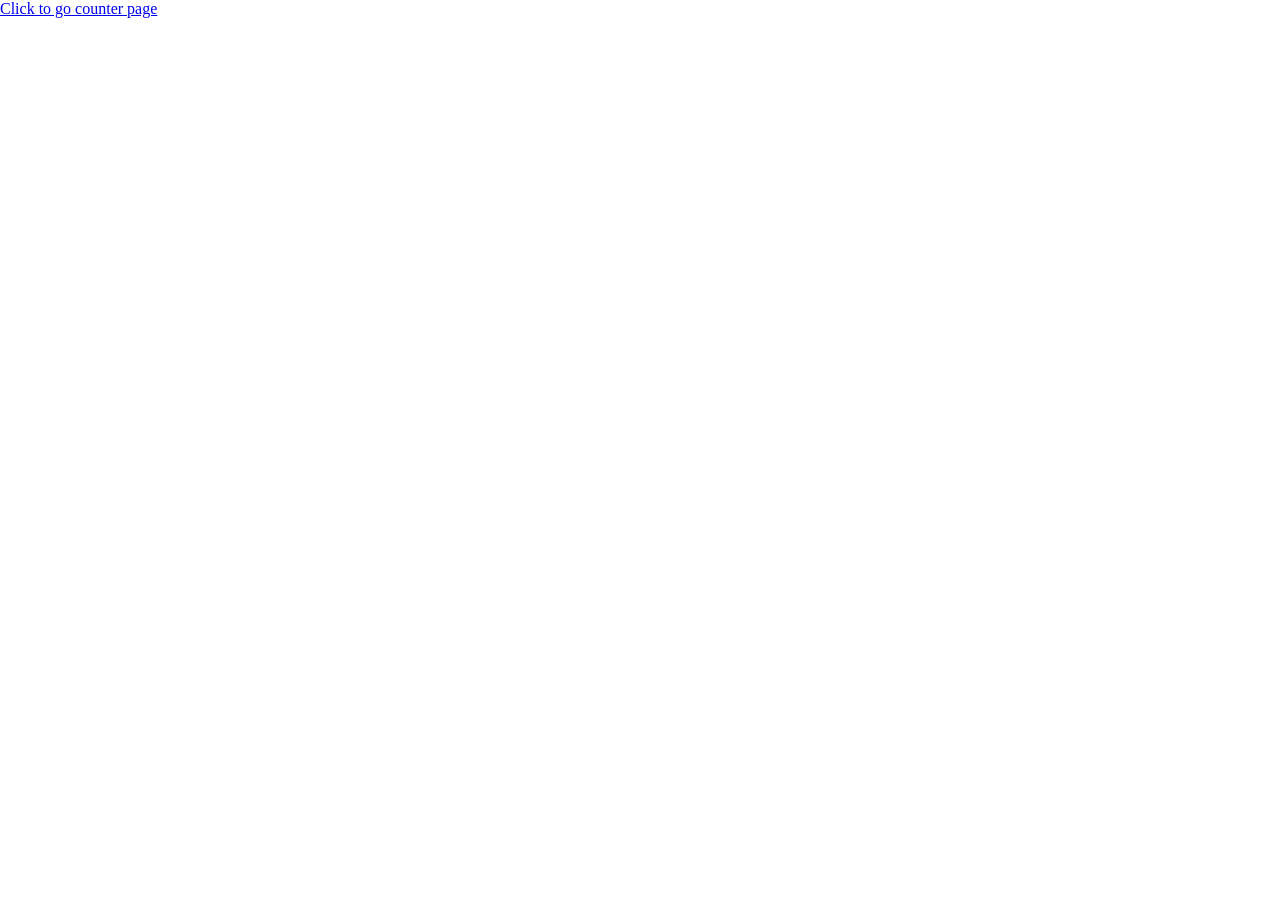
==== index.html @ d027b92a "initialize repo" ====
<!doctype html>
<html lang="en">
  <head>
    <meta charset="UTF-8" />
    <meta name="viewport" content="width=device-width, initial-scale=1.0" />
    <link rel="stylesheet" href="styles.css" />
    <title>Learning all html css and javascript</title>
  </head>
  <body>
    <a href="./counter/">Click to go counter page</a>
  </body>
</html>
---- styles.css ----
* {
  padding: 0;
  margin: 0;
}
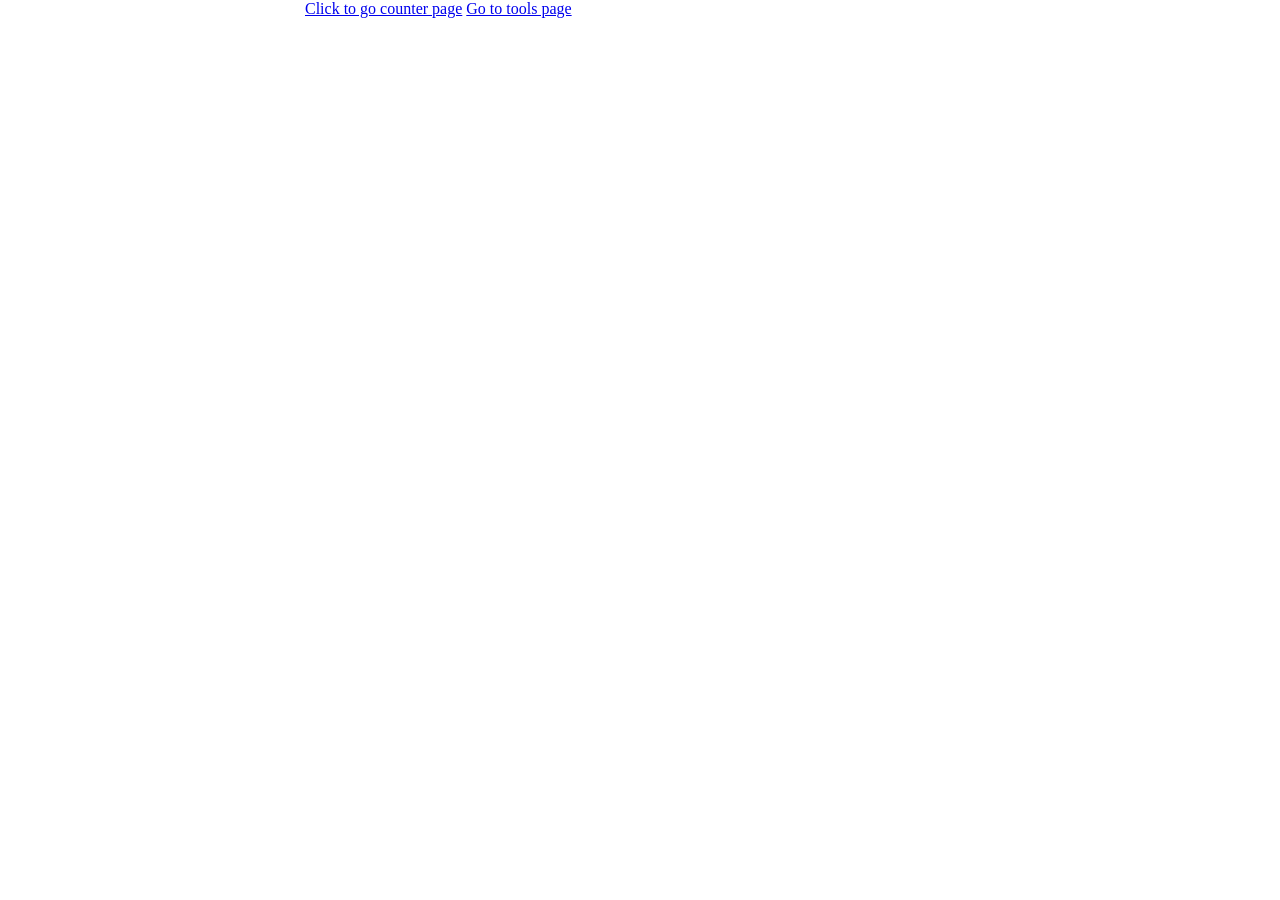
==== commit 3cf2caef: "added one of my favourite tools called todo list" ====
--- a/index.html
+++ b/index.html
@@ -8,5 +8,6 @@
   </head>
   <body>
     <a href="./counter/">Click to go counter page</a>
+    <a href="./tools/">Go to tools page</a>
   </body>
 </html>
--- a/styles.css
+++ b/styles.css
@@ -2,3 +2,7 @@
   padding: 0;
   margin: 0;
 }
+body {
+  width: 670px;
+  margin: 0 auto;
+}
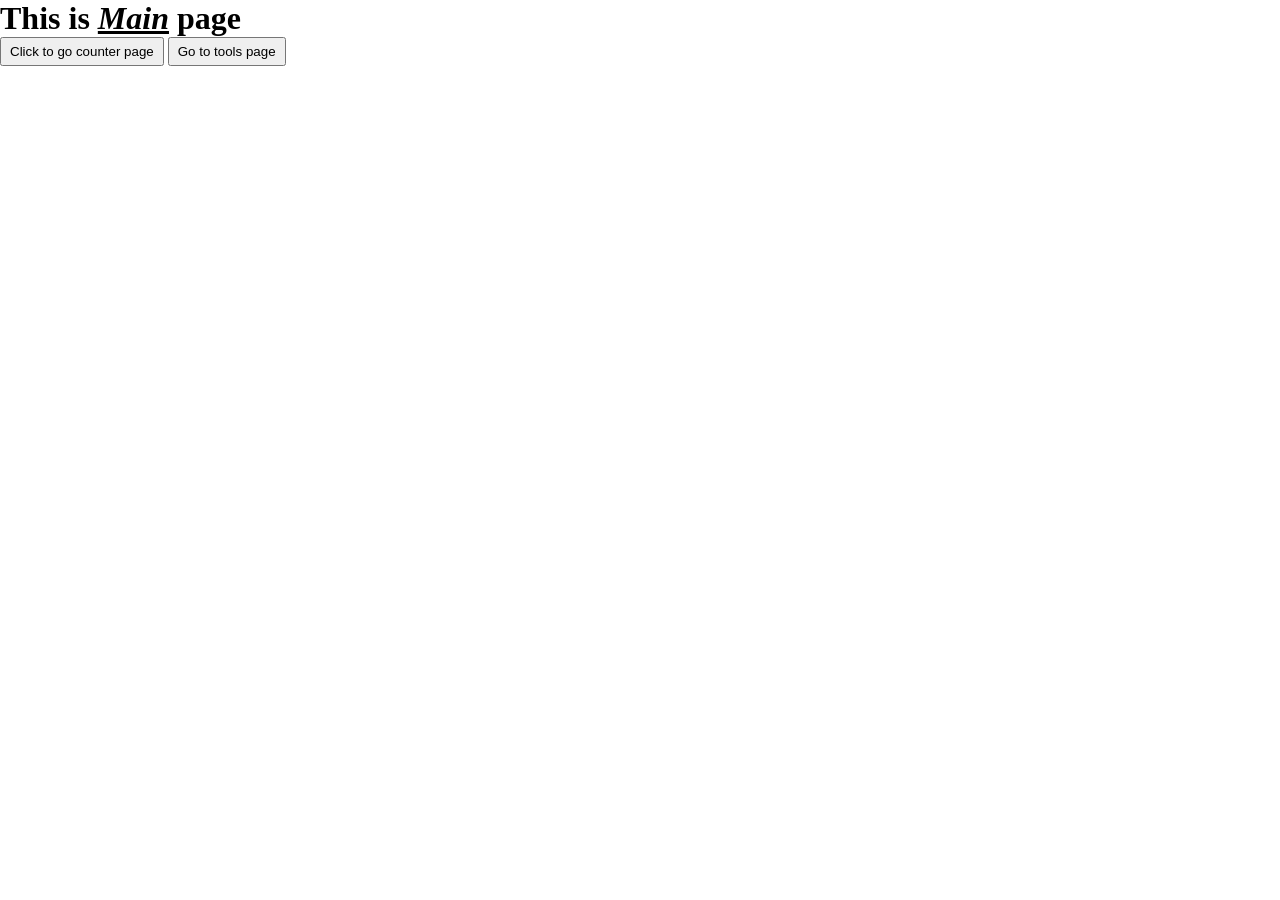
==== commit ddd1e3cc: "added ipinfo api with me and custom ip search option" ====
--- a/index.html
+++ b/index.html
@@ -7,7 +7,19 @@
     <title>Learning all html css and javascript</title>
   </head>
   <body>
-    <a href="./counter/">Click to go counter page</a>
-    <a href="./tools/">Go to tools page</a>
+    <h1>
+      This is
+      <i
+        ><b> <u>Main</u> </b></i
+      >page
+    </h1>
+
+    <a href="./counter/">
+      <button class="normal-button">Click to go counter page</button>
+    </a>
+
+    <a href="./tools/">
+      <button class="normal-button">Go to tools page</button>
+    </a>
   </body>
 </html>
--- a/styles.css
+++ b/styles.css
@@ -3,6 +3,16 @@
   margin: 0;
 }
 body {
-  width: 670px;
+  max-width: 1290px;
   margin: 0 auto;
 }
+.normal-button {
+  padding-inline: 0.5rem;
+  padding-block: 0.3rem;
+  text-decoration: none;
+  cursor: pointer;
+}
+a:-webkit-any-link {
+  overflow: hidden;
+  text-decoration: none;
+}
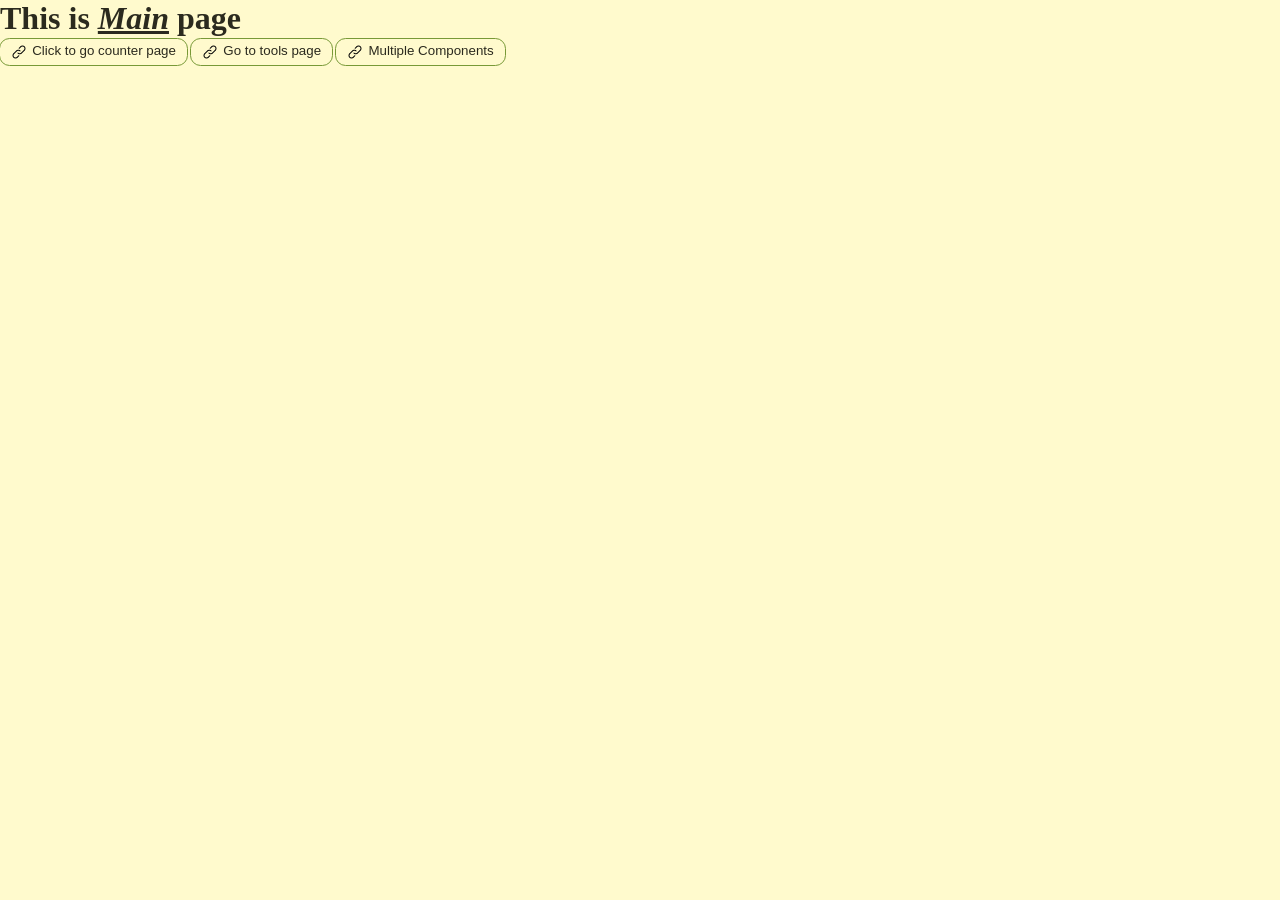
==== commit b5315b8f: "added components section with one navbar at starting" ====
--- a/index.html
+++ b/index.html
@@ -21,5 +21,8 @@
     <a href="./tools/">
       <button class="normal-button">Go to tools page</button>
     </a>
+    <a href="./components/">
+      <button class="normal-button">Multiple Components</button>
+    </a>
   </body>
 </html>
--- a/styles.css
+++ b/styles.css
@@ -1,18 +1,67 @@
+:root {
+  --bg-primary: rgb(255, 255, 240);
+  --bg-secondary: rgb(255, 250, 205);
+
+  --accent-soft: rgb(255, 218, 185);
+  --accent-strong: rgb(218, 165, 32);
+
+  --text-main: rgb(43, 42, 30);
+  --text-muted: rgb(100, 95, 70);
+}
+@media (prefers-color-scheme: dark) {
+  :root {
+    --bg-primary: rgb(18, 18, 14);
+    --bg-secondary: rgb(30, 30, 20);
+
+    --accent-soft: rgb(189, 183, 107);
+    --accent-strong: rgb(255, 215, 0);
+
+    --text-main: rgb(255, 250, 205);
+    --text-muted: rgb(180, 180, 150);
+  }
+
+  .normal-button::before {
+    filter: invert(1);
+  }
+}
 * {
   padding: 0;
   margin: 0;
+  box-sizing: border-box;
+  color-scheme: dark light;
 }
 body {
   max-width: 1290px;
   margin: 0 auto;
+  color: var(--text-main);
+  background-color: var(--bg-secondary);
 }
 .normal-button {
-  padding-inline: 0.5rem;
+  padding-inline: 0.7rem;
+  margin-block: 0.1rem;
   padding-block: 0.3rem;
   text-decoration: none;
+  border: none;
+  outline: 1px solid rgb(120, 153, 55);
+  color: var(--text-main);
+  border-radius: 0.6rem;
   cursor: pointer;
+  background-color: var(--bg-secondary);
+}
+.normal-button:active {
+  outline: 1px solid rgb(97, 139, 20);
+}
+.normal-button::before {
+  content: "";
+  display: inline-block;
+  height: 16px;
+  width: 16px;
+  vertical-align: middle;
+  background-size: contain;
+  background-repeat: no-repeat;
+  margin-right: 5px;
+  background-image: url("./files/images/link.png");
 }
 a:-webkit-any-link {
-  overflow: hidden;
   text-decoration: none;
 }
